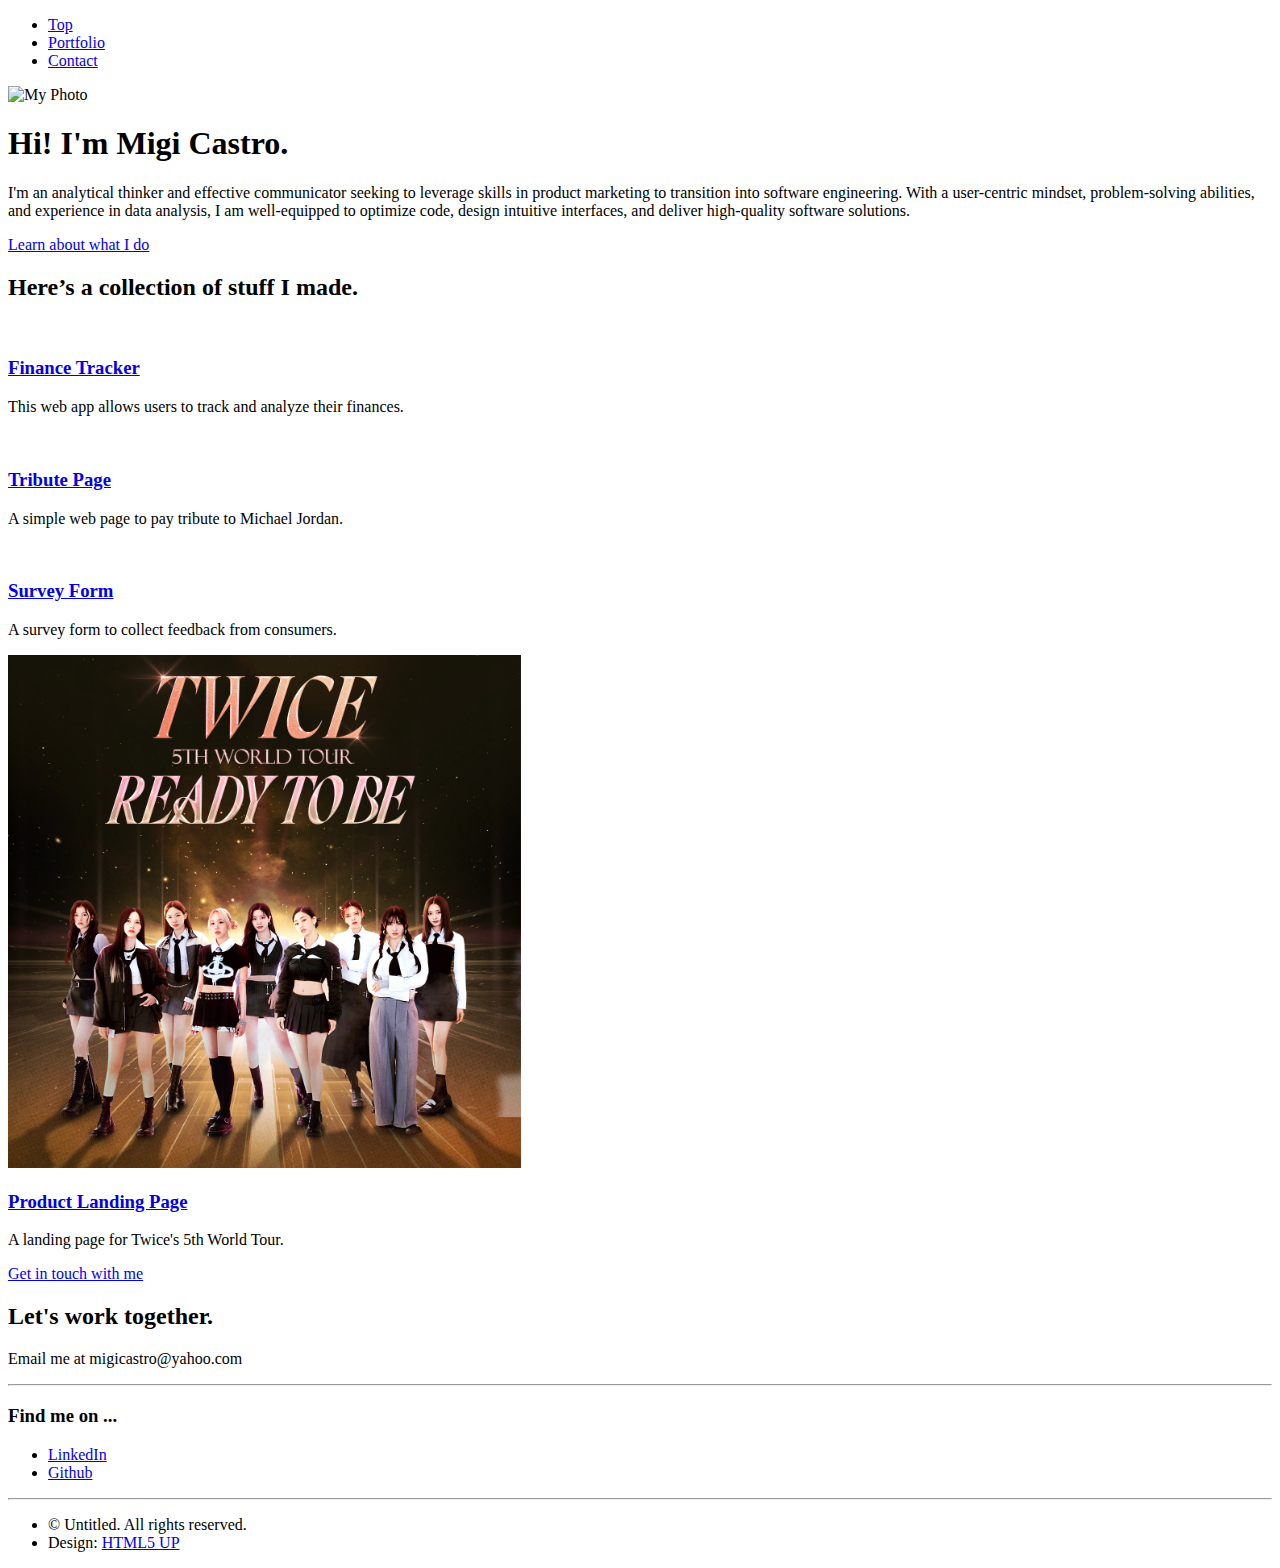
==== index.html @ 6c5a5a6e "Add files via upload" ====
<!DOCTYPE HTML>
<!--
	Miniport by HTML5 UP
	html5up.net | @ajlkn
	Free for personal and commercial use under the CCA 3.0 license (html5up.net/license)
-->
<html>
	<head>
		<title>My Portfolio</title>
		<meta charset="utf-8" />
		<meta name="viewport" content="width=device-width, initial-scale=1, user-scalable=no" />
		<link rel="stylesheet" href="assets/css/main.css" />
	</head>
	<body class="is-preload">

		<!-- Nav -->
			<nav id="nav">
				<ul class="container">
					<li><a href="#top">Top</a></li>
					<li><a href="#portfolio">Portfolio</a></li>
					<li><a href="#contact">Contact</a></li>
				</ul>
			</nav>

		<!-- Home -->
			<article id="top" class="wrapper style1">
				<div class="container">
					<div class="row">
						<div class="col-4 col-5-large col-12-medium">
							<span class="image fit"><img src="images/profile.JPG" alt="My Photo" /></span>
						</div>
						<div class="col-8 col-7-large col-12-medium">
							<header>
								<h1>Hi! I'm <strong>Migi Castro</strong>.</h1>
							</header>
							<p>
								I'm an analytical thinker and effective communicator seeking to leverage skills in product marketing to transition into software engineering. With a user-centric mindset, problem-solving abilities, and experience in data analysis, I am well-equipped to optimize code, design intuitive interfaces, and deliver high-quality software solutions.
							</p>
							<a href="#portfolio" class="button large scrolly">Learn about what I do</a>
						</div>
					</div>
				</div>
			</article>

		<!-- Portfolio -->
			<article id="portfolio" class="wrapper style3">
				<div class="container">
					<header>
						<h2>Here’s a collection of stuff I made.</h2>
					</header>
					<div class="row">
						<div class="col-4 col-6-medium col-12-small">
							<article class="box style2">
								<a href="https://igim11.github.io/Finance-Tracker/" target="_blank" class="image featured"><img src="images/finance.jpg" alt="" /></a>
								<h3><a href="https://igim11.github.io/Finance-Tracker/" target="_blank">Finance Tracker</a></h3>
								<p>This web app allows users to track and analyze their finances.</p>
							</article>
						</div>
						<div class="col-4 col-6-medium col-12-small">
							<article class="box style2">
								<a href="https://igim11.github.io/Tribute-Page/" target="_blank" class="image featured"><img src="images/mj-rings.png" alt="" /></a>
								<h3><a href="https://igim11.github.io/Tribute-Page/" target="_blank">Tribute Page</a></h3>
								<p>A simple web page to pay tribute to Michael Jordan.</p>
							</article>
						</div>
						<div class="col-4 col-6-medium col-12-small">
							<article class="box style2">
								<a href="https://igim11.github.io/Survey-Form/" class="image featured"><img src="images/survey.jpg" alt="" /></a>
								<h3><a href="https://igim11.github.io/Survey-Form/">Survey Form</a></h3>
								<p>A survey form to collect feedback from consumers.</p>
							</article>
						</div>
						<div class="col-4 col-6-medium col-12-small">
							<article class="box style2">
								<a href="https://igim11.github.io/Product-Landing-Page/" class="image featured"><img src="images/twice-img phone.png" alt="" /></a>
								<h3><a href="https://igim11.github.io/Product-Landing-Page/">Product Landing Page</a></h3>
								<p>A landing page for Twice's 5th World Tour.</p>
							</article>
						</div>
						</div>
					</div>
					<footer>
						<a href="#contact" class="button large scrolly">Get in touch with me</a>
					</footer>
				</div>
			</article>

		<!-- Contact -->
			<article id="contact" class="wrapper style4">
				<div class="container medium">
					<header>
						<h2>Let's work together.</h2>
						<p>Email me at migicastro@yahoo.com</p>
						<div class="col-12">
							<hr>
							<h3>Find me on ...</h3>
							<ul class="social">
								<li><a href="https://www.linkedin.com/in/paolo-miguel-castro/" target="_blank" class="icon brands fa-linkedin-in"><span class="label">LinkedIn</span></a></li>
								<li><a href="https://github.com/igim11?tab=repositories" target="_blank" class="icon brands fa-github"><span class="label">Github</span></a></li>
								<!--
								<li><a href="#" class="icon solid fa-rss"><span>RSS</span></a></li>
								<li><a href="#" class="icon brands fa-instagram"><span>Instagram</span></a></li>
								<li><a href="#" class="icon brands fa-foursquare"><span>Foursquare</span></a></li>
								<li><a href="#" class="icon brands fa-skype"><span>Skype</span></a></li>
								<li><a href="#" class="icon brands fa-soundcloud"><span>Soundcloud</span></a></li>
								<li><a href="#" class="icon brands fa-youtube"><span>YouTube</span></a></li>
								<li><a href="#" class="icon brands fa-blogger"><span>Blogger</span></a></li>
								<li><a href="#" class="icon brands fa-flickr"><span>Flickr</span></a></li>
								<li><a href="#" class="icon brands fa-vimeo"><span>Vimeo</span></a></li>
								-->
							</ul>
							<hr />
						</div>
					</div>
					<footer>
						<ul id="copyright">
							<li>&copy; Untitled. All rights reserved.</li><li>Design: <a href="http://html5up.net">HTML5 UP</a></li>
						</ul>
					</footer>
				</div>
			</article>

		<!-- Scripts -->
			<script src="assets/js/jquery.min.js"></script>
			<script src="assets/js/jquery.scrolly.min.js"></script>
			<script src="assets/js/browser.min.js"></script>
			<script src="assets/js/breakpoints.min.js"></script>
			<script src="assets/js/util.js"></script>
			<script src="assets/js/main.js"></script>

	</body>
</html>
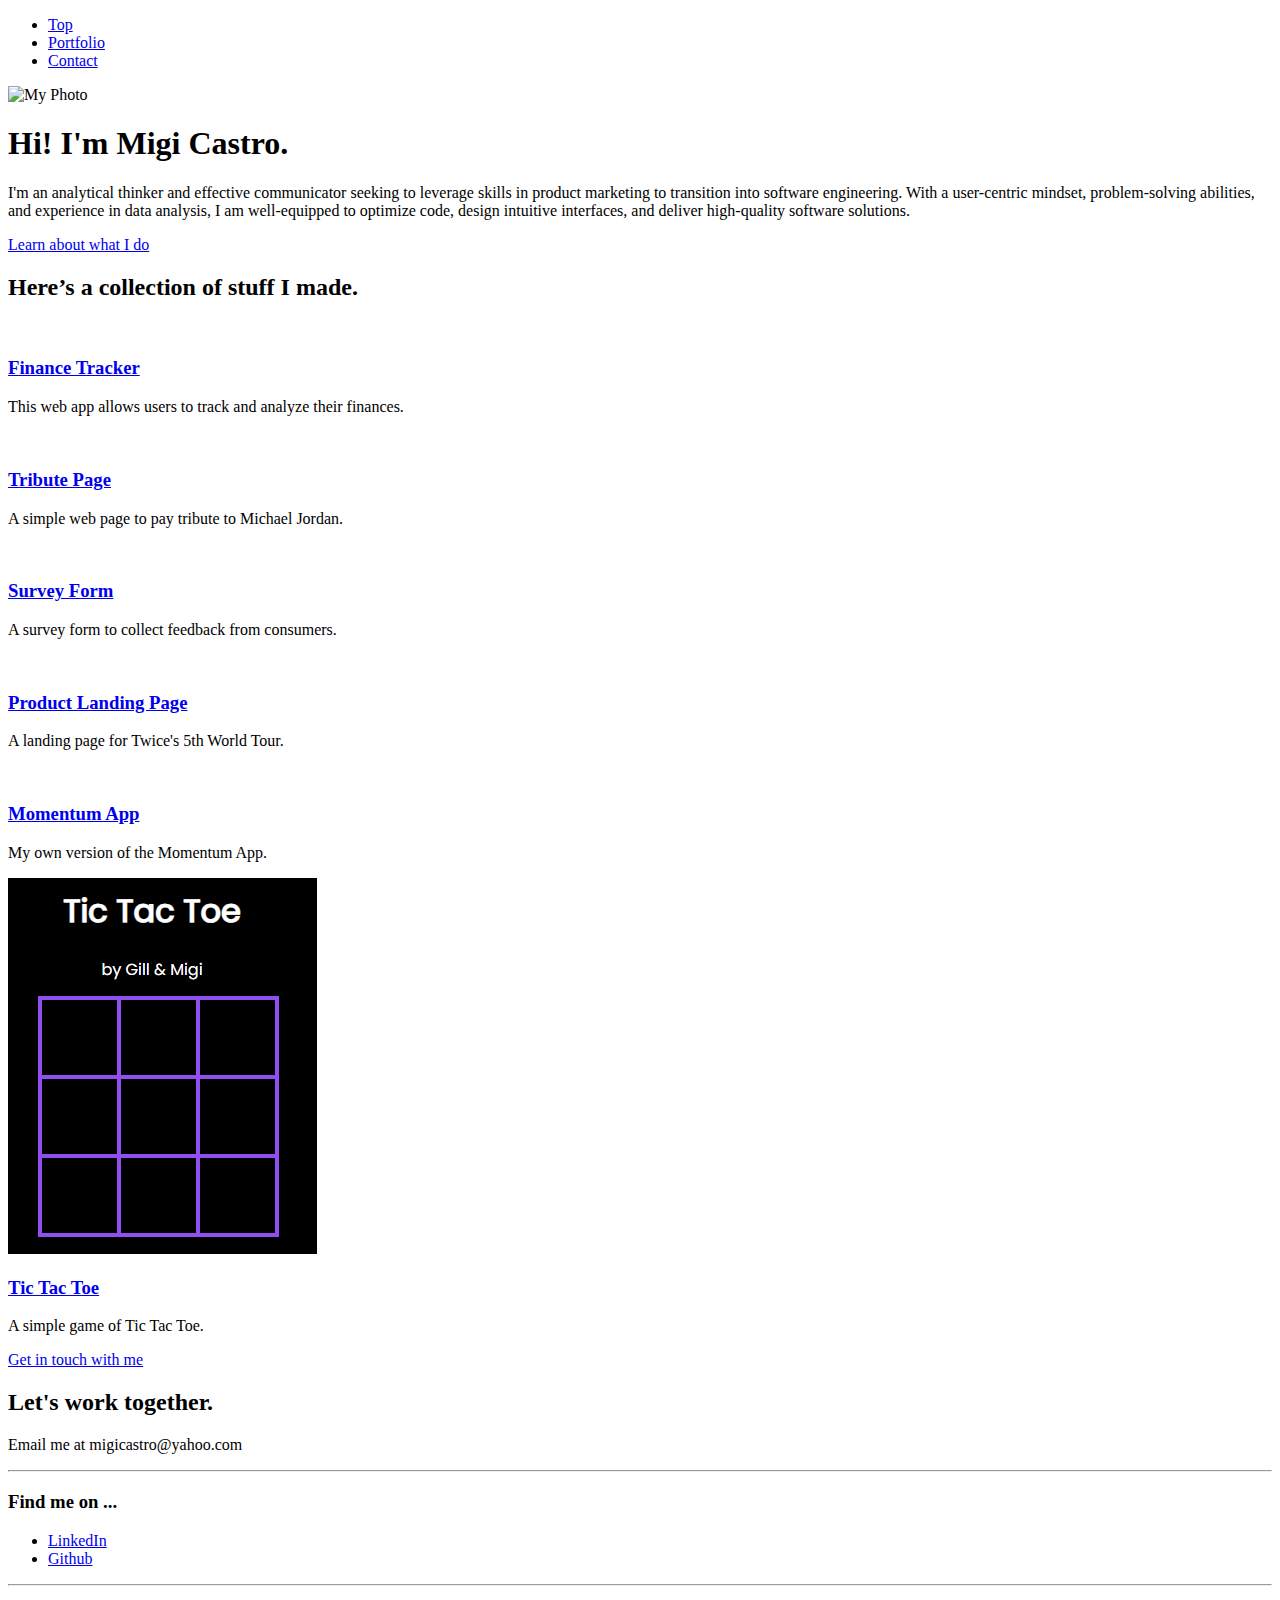
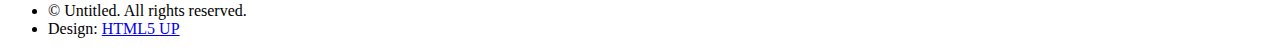
==== commit b4b037ca: "added tictactoe to portfolio" ====
--- a/index.html
+++ b/index.html
@@ -1,132 +1,146 @@
-<!DOCTYPE HTML>
-<!--
-	Miniport by HTML5 UP
-	html5up.net | @ajlkn
-	Free for personal and commercial use under the CCA 3.0 license (html5up.net/license)
--->
-<html>
-	<head>
-		<title>My Portfolio</title>
-		<meta charset="utf-8" />
-		<meta name="viewport" content="width=device-width, initial-scale=1, user-scalable=no" />
-		<link rel="stylesheet" href="assets/css/main.css" />
-	</head>
-	<body class="is-preload">
-
-		<!-- Nav -->
-			<nav id="nav">
-				<ul class="container">
-					<li><a href="#top">Top</a></li>
-					<li><a href="#portfolio">Portfolio</a></li>
-					<li><a href="#contact">Contact</a></li>
-				</ul>
-			</nav>
-
-		<!-- Home -->
-			<article id="top" class="wrapper style1">
-				<div class="container">
-					<div class="row">
-						<div class="col-4 col-5-large col-12-medium">
-							<span class="image fit"><img src="images/profile.JPG" alt="My Photo" /></span>
-						</div>
-						<div class="col-8 col-7-large col-12-medium">
-							<header>
-								<h1>Hi! I'm <strong>Migi Castro</strong>.</h1>
-							</header>
-							<p>
-								I'm an analytical thinker and effective communicator seeking to leverage skills in product marketing to transition into software engineering. With a user-centric mindset, problem-solving abilities, and experience in data analysis, I am well-equipped to optimize code, design intuitive interfaces, and deliver high-quality software solutions.
-							</p>
-							<a href="#portfolio" class="button large scrolly">Learn about what I do</a>
-						</div>
-					</div>
-				</div>
-			</article>
-
-		<!-- Portfolio -->
-			<article id="portfolio" class="wrapper style3">
-				<div class="container">
-					<header>
-						<h2>Here’s a collection of stuff I made.</h2>
-					</header>
-					<div class="row">
-						<div class="col-4 col-6-medium col-12-small">
-							<article class="box style2">
-								<a href="https://igim11.github.io/Finance-Tracker/" target="_blank" class="image featured"><img src="images/finance.jpg" alt="" /></a>
-								<h3><a href="https://igim11.github.io/Finance-Tracker/" target="_blank">Finance Tracker</a></h3>
-								<p>This web app allows users to track and analyze their finances.</p>
-							</article>
-						</div>
-						<div class="col-4 col-6-medium col-12-small">
-							<article class="box style2">
-								<a href="https://igim11.github.io/Tribute-Page/" target="_blank" class="image featured"><img src="images/mj-rings.png" alt="" /></a>
-								<h3><a href="https://igim11.github.io/Tribute-Page/" target="_blank">Tribute Page</a></h3>
-								<p>A simple web page to pay tribute to Michael Jordan.</p>
-							</article>
-						</div>
-						<div class="col-4 col-6-medium col-12-small">
-							<article class="box style2">
-								<a href="https://igim11.github.io/Survey-Form/" class="image featured"><img src="images/survey.jpg" alt="" /></a>
-								<h3><a href="https://igim11.github.io/Survey-Form/">Survey Form</a></h3>
-								<p>A survey form to collect feedback from consumers.</p>
-							</article>
-						</div>
-						<div class="col-4 col-6-medium col-12-small">
-							<article class="box style2">
-								<a href="https://igim11.github.io/Product-Landing-Page/" class="image featured"><img src="images/twice-img phone.png" alt="" /></a>
-								<h3><a href="https://igim11.github.io/Product-Landing-Page/">Product Landing Page</a></h3>
-								<p>A landing page for Twice's 5th World Tour.</p>
-							</article>
-						</div>
-						</div>
-					</div>
-					<footer>
-						<a href="#contact" class="button large scrolly">Get in touch with me</a>
-					</footer>
-				</div>
-			</article>
-
-		<!-- Contact -->
-			<article id="contact" class="wrapper style4">
-				<div class="container medium">
-					<header>
-						<h2>Let's work together.</h2>
-						<p>Email me at migicastro@yahoo.com</p>
-						<div class="col-12">
-							<hr>
-							<h3>Find me on ...</h3>
-							<ul class="social">
-								<li><a href="https://www.linkedin.com/in/paolo-miguel-castro/" target="_blank" class="icon brands fa-linkedin-in"><span class="label">LinkedIn</span></a></li>
-								<li><a href="https://github.com/igim11?tab=repositories" target="_blank" class="icon brands fa-github"><span class="label">Github</span></a></li>
-								<!--
-								<li><a href="#" class="icon solid fa-rss"><span>RSS</span></a></li>
-								<li><a href="#" class="icon brands fa-instagram"><span>Instagram</span></a></li>
-								<li><a href="#" class="icon brands fa-foursquare"><span>Foursquare</span></a></li>
-								<li><a href="#" class="icon brands fa-skype"><span>Skype</span></a></li>
-								<li><a href="#" class="icon brands fa-soundcloud"><span>Soundcloud</span></a></li>
-								<li><a href="#" class="icon brands fa-youtube"><span>YouTube</span></a></li>
-								<li><a href="#" class="icon brands fa-blogger"><span>Blogger</span></a></li>
-								<li><a href="#" class="icon brands fa-flickr"><span>Flickr</span></a></li>
-								<li><a href="#" class="icon brands fa-vimeo"><span>Vimeo</span></a></li>
-								-->
-							</ul>
-							<hr />
-						</div>
-					</div>
-					<footer>
-						<ul id="copyright">
-							<li>&copy; Untitled. All rights reserved.</li><li>Design: <a href="http://html5up.net">HTML5 UP</a></li>
-						</ul>
-					</footer>
-				</div>
-			</article>
-
-		<!-- Scripts -->
-			<script src="assets/js/jquery.min.js"></script>
-			<script src="assets/js/jquery.scrolly.min.js"></script>
-			<script src="assets/js/browser.min.js"></script>
-			<script src="assets/js/breakpoints.min.js"></script>
-			<script src="assets/js/util.js"></script>
-			<script src="assets/js/main.js"></script>
-
-	</body>
+<!DOCTYPE HTML>
+<!--
+	Miniport by HTML5 UP
+	html5up.net | @ajlkn
+	Free for personal and commercial use under the CCA 3.0 license (html5up.net/license)
+-->
+<html>
+	<head>
+		<title>My Portfolio</title>
+		<meta charset="utf-8" />
+		<meta name="viewport" content="width=device-width, initial-scale=1, user-scalable=no" />
+		<link rel="stylesheet" href="assets/css/main.css" />
+	</head>
+	<body class="is-preload">
+
+		<!-- Nav -->
+			<nav id="nav">
+				<ul class="container">
+					<li><a href="#top">Top</a></li>
+					<li><a href="#portfolio">Portfolio</a></li>
+					<li><a href="#contact">Contact</a></li>
+				</ul>
+			</nav>
+
+		<!-- Home -->
+			<article id="top" class="wrapper style1">
+				<div class="container">
+					<div class="row">
+						<div class="col-4 col-5-large col-12-medium">
+							<span class="image fit"><img src="images/profile.JPG" alt="My Photo" /></span>
+						</div>
+						<div class="col-8 col-7-large col-12-medium">
+							<header>
+								<h1>Hi! I'm <strong>Migi Castro</strong>.</h1>
+							</header>
+							<p>
+								I'm an analytical thinker and effective communicator seeking to leverage skills in product marketing to transition into software engineering. With a user-centric mindset, problem-solving abilities, and experience in data analysis, I am well-equipped to optimize code, design intuitive interfaces, and deliver high-quality software solutions.
+							</p>
+							<a href="#portfolio" class="button large scrolly">Learn about what I do</a>
+						</div>
+					</div>
+				</div>
+			</article>
+
+		<!-- Portfolio -->
+			<article id="portfolio" class="wrapper style3">
+				<div class="container">
+					<header>
+						<h2>Here’s a collection of stuff I made.</h2>
+					</header>
+					<div class="row">
+						<div class="col-4 col-6-medium col-12-small">
+							<article class="box style2">
+								<a href="https://igim11.github.io/Finance-Tracker/" target="_blank" class="image featured"><img src="images/finance.jpg" alt="" /></a>
+								<h3><a href="https://igim11.github.io/Finance-Tracker/" target="_blank">Finance Tracker</a></h3>
+								<p>This web app allows users to track and analyze their finances.</p>
+							</article>
+						</div>
+						<div class="col-4 col-6-medium col-12-small">
+							<article class="box style2">
+								<a href="https://igim11.github.io/Tribute-Page/" target="_blank" class="image featured"><img src="images/mj-rings.png" alt="" /></a>
+								<h3><a href="https://igim11.github.io/Tribute-Page/" target="_blank">Tribute Page</a></h3>
+								<p>A simple web page to pay tribute to Michael Jordan.</p>
+							</article>
+						</div>
+						<div class="col-4 col-6-medium col-12-small">
+							<article class="box style2">
+								<a href="https://igim11.github.io/Survey-Form/" class="image featured"><img src="images/survey.jpg" alt="" /></a>
+								<h3><a href="https://igim11.github.io/Survey-Form/">Survey Form</a></h3>
+								<p>A survey form to collect feedback from consumers.</p>
+							</article>
+						</div>
+						<div class="col-4 col-6-medium col-12-small">
+							<article class="box style2">
+								<a href="https://igim11.github.io/Product-Landing-Page/" class="image featured"><img src="images/twice-img phone.png" alt="" /></a>
+								<h3><a href="https://igim11.github.io/Product-Landing-Page/">Product Landing Page</a></h3>
+								<p>A landing page for Twice's 5th World Tour.</p>
+							</article>
+						</div>
+						<div class="col-4 col-6-medium col-12-small">
+							<article class="box style2">
+								<a href="https://igim11.github.io/Momentum-App/" class="image featured"><img src="images/momentum-app.jpg" alt="" /></a>
+								<h3><a href="https://igim11.github.io/Momentum-App/">Momentum App</a></h3>
+								<p>My own version of the Momentum App.</p>
+							</article>
+						</div>
+						<div class="col-4 col-6-medium col-12-small">
+							<article class="box style2">
+								<a href="https://igim11.github.io/Tic-Tac-Toe/" class="image featured"><img src="images/tictactoe.png" alt="" /></a>
+								<h3><a href="https://igim11.github.io/Tic-Tac-Toe/">Tic Tac Toe</a></h3>
+								<p>A simple game of Tic Tac Toe.</p>
+							</article>
+						</div>
+					</div>
+					</div>
+					<footer>
+						<a href="#contact" class="button large scrolly">Get in touch with me</a>
+					</footer>
+				</div>
+			</article>
+
+		<!-- Contact -->
+			<article id="contact" class="wrapper style4">
+				<div class="container medium">
+					<header>
+						<h2>Let's work together.</h2>
+						<p>Email me at migicastro@yahoo.com</p>
+						<div class="col-12">
+							<hr>
+							<h3>Find me on ...</h3>
+							<ul class="social">
+								<li><a href="https://www.linkedin.com/in/paolo-miguel-castro/" target="_blank" class="icon brands fa-linkedin-in"><span class="label">LinkedIn</span></a></li>
+								<li><a href="https://github.com/igim11?tab=repositories" target="_blank" class="icon brands fa-github"><span class="label">Github</span></a></li>
+								<!--
+								<li><a href="#" class="icon solid fa-rss"><span>RSS</span></a></li>
+								<li><a href="#" class="icon brands fa-instagram"><span>Instagram</span></a></li>
+								<li><a href="#" class="icon brands fa-foursquare"><span>Foursquare</span></a></li>
+								<li><a href="#" class="icon brands fa-skype"><span>Skype</span></a></li>
+								<li><a href="#" class="icon brands fa-soundcloud"><span>Soundcloud</span></a></li>
+								<li><a href="#" class="icon brands fa-youtube"><span>YouTube</span></a></li>
+								<li><a href="#" class="icon brands fa-blogger"><span>Blogger</span></a></li>
+								<li><a href="#" class="icon brands fa-flickr"><span>Flickr</span></a></li>
+								<li><a href="#" class="icon brands fa-vimeo"><span>Vimeo</span></a></li>
+								-->
+							</ul>
+							<hr />
+						</div>
+					</div>
+					<footer>
+						<ul id="copyright">
+							<li>&copy; Untitled. All rights reserved.</li><li>Design: <a href="http://html5up.net">HTML5 UP</a></li>
+						</ul>
+					</footer>
+				</div>
+			</article>
+
+		<!-- Scripts -->
+			<script src="assets/js/jquery.min.js"></script>
+			<script src="assets/js/jquery.scrolly.min.js"></script>
+			<script src="assets/js/browser.min.js"></script>
+			<script src="assets/js/breakpoints.min.js"></script>
+			<script src="assets/js/util.js"></script>
+			<script src="assets/js/main.js"></script>
+
+	</body>
 </html>